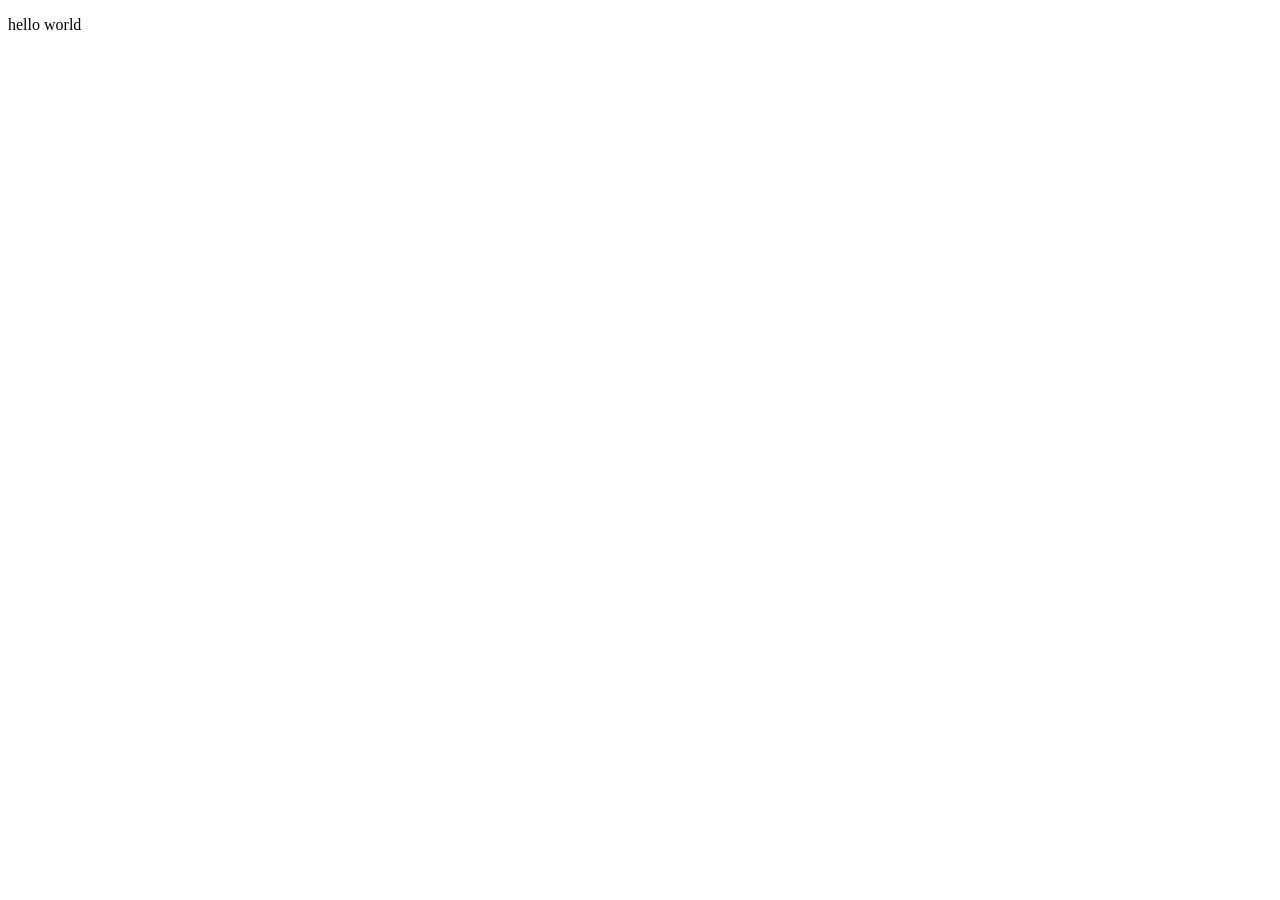
==== index.html @ e9937198 "Create index.html" ====
<!DOCTYPE html>
<html lang="en">
<head>
    <meta charset="UTF-8">
    <meta name="viewport" content="width=, initial-scale=1.0">
    <title>Document</title>
</head>
<body>
    <p>hello world</p>
</body>
</html>
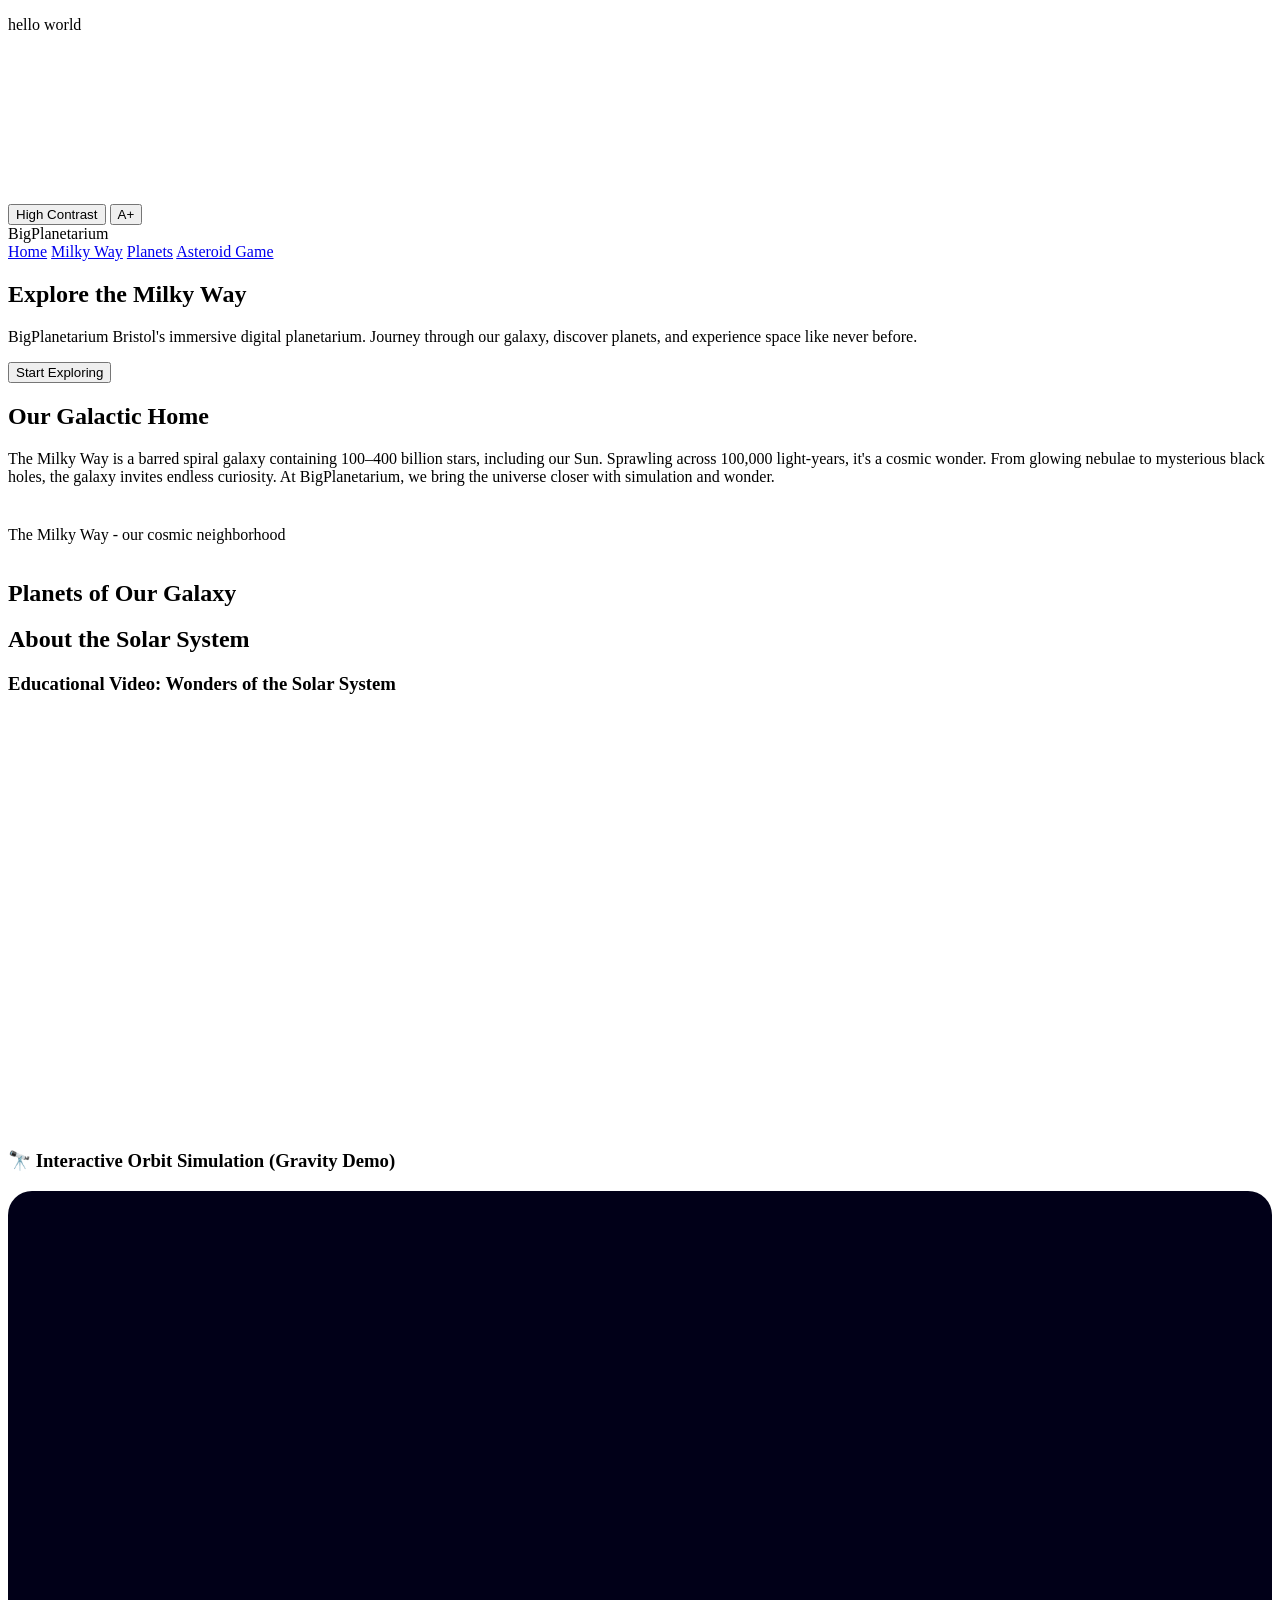
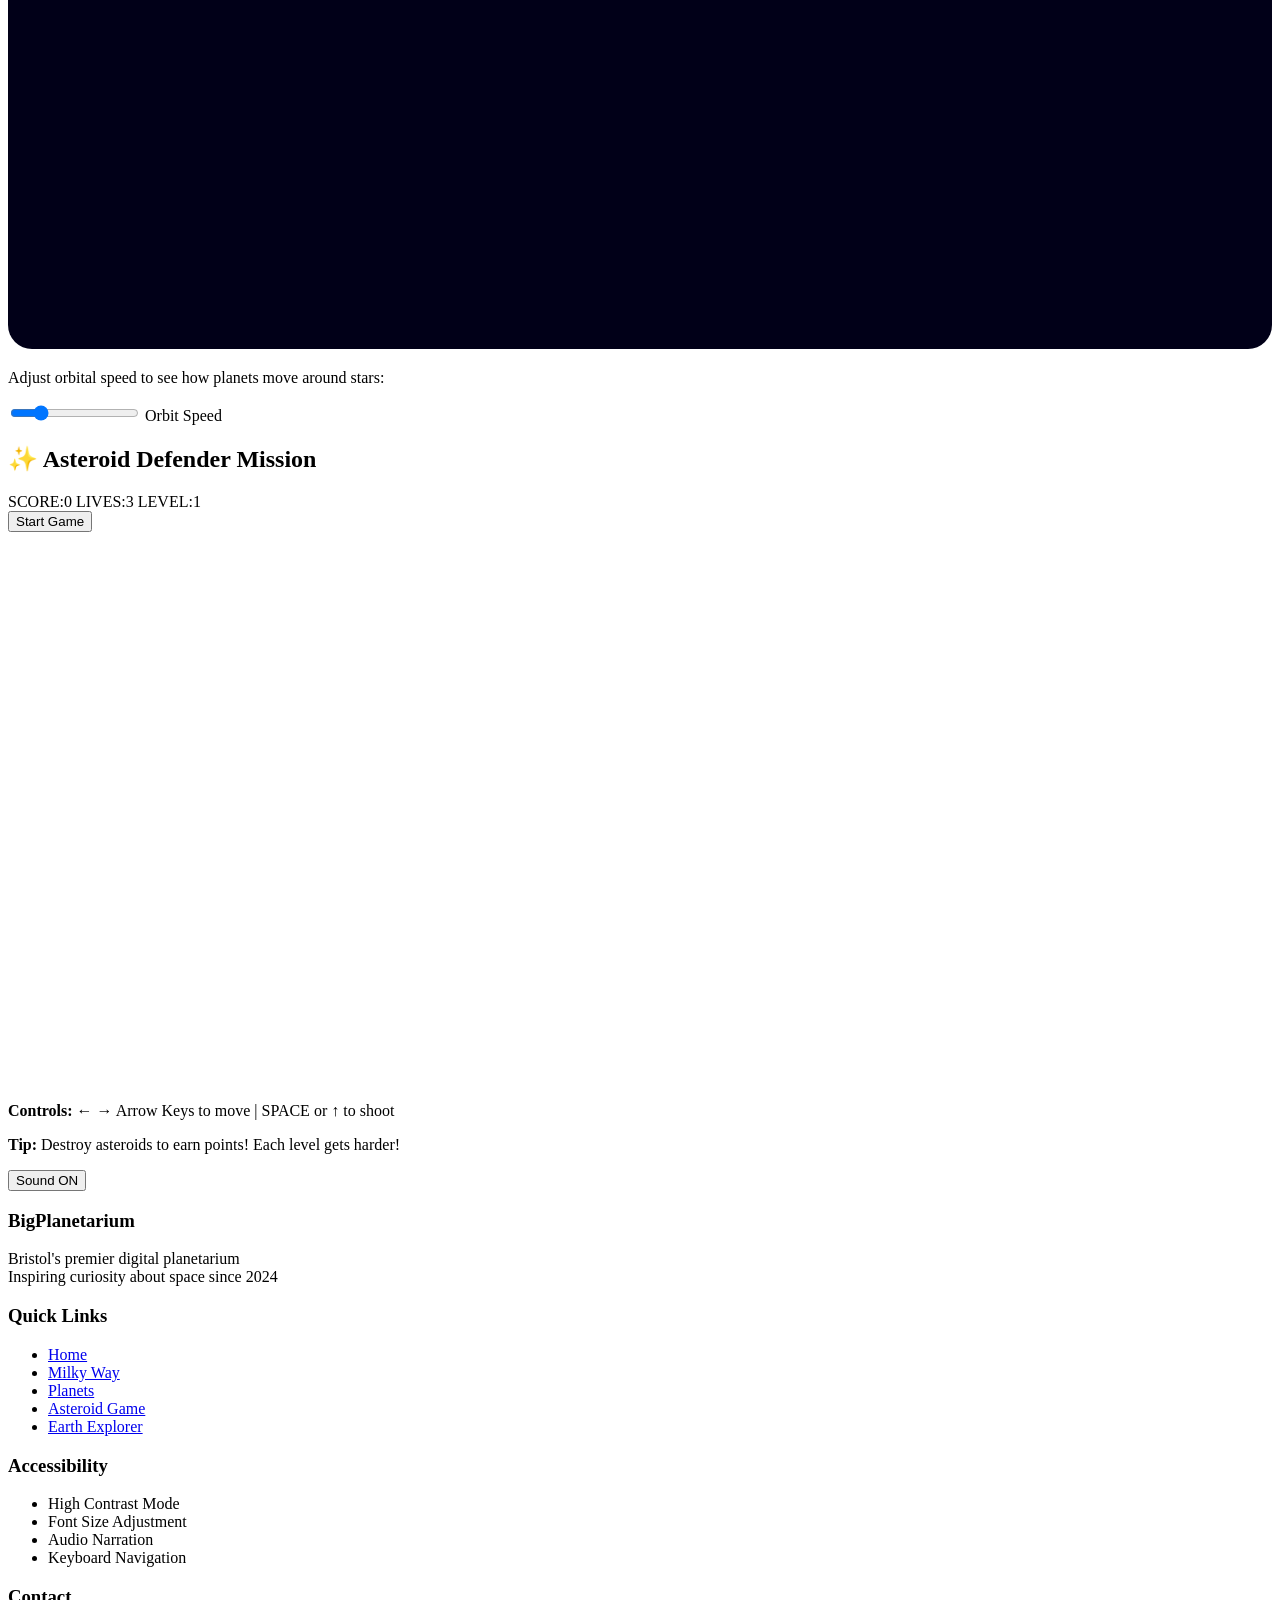
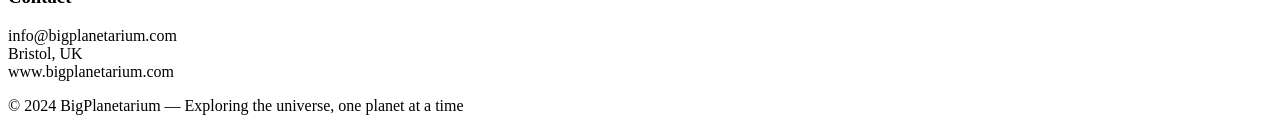
==== commit 6b8feb9e: "HTML" ====
--- a/index.html
+++ b/index.html
@@ -4,8 +4,160 @@
     <meta charset="UTF-8">
     <meta name="viewport" content="width=, initial-scale=1.0">
     <title>Document</title>
+  <meta charset="UTF-8">
+  <meta name="viewport" content="width=device-width, initial-scale=1.0, user-scalable=yes">
+  <title>BigPlanetarium -Explore the Milky Way</title>
+  <meta name="description" content="BigPlanetarium Bristol's interactive digital planetarium. Explore the Milky Way, play asteroid shooter, and discover space.">
+  <link href="https://fonts.googleapis.com/css2?family=Orbitron:wght@400;500;600;700;800;900&family=Exo+2:ital,wght@0,300;0,400;0,500;0,600;0,700;1,400&display=swap" rel="stylesheet">
+  <link rel="stylesheet" href="CSS/style.css">
 </head>
 <body>
     <p>hello world</p>
+
+<canvas id="galaxy-canvas"></canvas>
+
+<!-- Accessibility Toolbar on the top right cornerof the page -->
+<div class="access-toolbar" aria-label="Accessibility controls">
+  <button id="highContrastBtn" aria-label="High contrast mode"> High Contrast</button>
+  <button id="fontSizeBtn" aria-label="Increase font size"> A+</button>
+</div>
+
+<!-- Header of the Website-->
+<header class="main-header">
+  <div class="header-container">
+    <div class="logo-container">
+      <div class="logo-placeholder" id="logoPlaceholder">
+        <!-- Space for your logo PNG -->
+        <img id="logoImage" src="Images/logo.png" alt="BigPlanetarium Logo" onerror="this.style.display='none'; document.getElementById('logoText').style.display='flex'">
+        <div id="logoText" class="logo-text" style="display: none;">
+          <span class="logo-icon"></span>
+          <span class="logo-name">BigPlanetarium</span>
+        </div>
+      </div>
+    </div>
+    <nav class="main-nav">
+      <a href="#hero">Home</a>
+      <a href="#overview">Milky Way</a>
+      <a href="#planets">Planets</a>
+      <a href="#game">Asteroid Game</a>
+    </nav>
+    <div class="mobile-menu-btn" id="mobileMenuBtn">
+      <span></span><span></span><span></span>
+    </div>
+  </div>
+</header>
+
+<div class="container">
+  <!--the Beginning page -->
+  <section class="hero" id="hero">
+    <h1> Explore the Milky Way</h1>
+    <p>BigPlanetarium Bristol's immersive digital planetarium. 
+      Journey through our galaxy, discover planets, and experience space like never before.</p>
+    <button class="btn" id="exploreBtn">Start Exploring</button>
+  </section>
+
+  <!-- detail explaination on the milky way-->
+  <section id="overview">
+    <h2>Our Galactic Home</h2>
+    <div class="info-card">
+      <p>The Milky Way is a barred spiral galaxy containing 100–400 billion stars, including our Sun. 
+        Sprawling across 100,000 light-years, it's a cosmic wonder. 
+        From glowing nebulae to mysterious black holes, the galaxy invites endless curiosity. 
+        At BigPlanetarium, we bring the universe closer with simulation and wonder.</p>
+      <div style="margin-top: 1.5rem; text-align:center;">
+        <!-- Space for Milky Way image -->
+        <div class="milkyway-image-container">
+          <img id="milkywayImage" src="Images/galaxy.gif" alt="Diagram of Milky Way galaxy" style="max-width:100%; border-radius: 20px;" onerror="this.style.display='none'; document.getElementById('milkywayText').style.display='flex'">
+          <div id="milkywayText" class="milkyway-text" style="display: none;">
+            <p>The Milky Way - our cosmic neighborhood</p>
+          </div>
+        </div>
+      </div>
+    </div>
+  </section>
+
+  <!-- the planets section, choose earth to go to the second page -->
+  <section id="planets">
+    <h2> Planets of Our Galaxy</h2>
+    <div class="planets-grid" id="planetsGrid">
+      <!-- all the planet images were inserted in the javascript -->
+    </div>
+  </section>
+
+  <!-- youtube video for the solar system from national geographic -->
+  <section id="media">
+    <h2>About the Solar System</h2>
+    <div class="info-card" style="margin-bottom:2rem;">
+      <h3>Educational Video: Wonders of the Solar System</h3>
+      <iframe width="100%" height="400" src="https://www.youtube.com/embed/libKVRa01L8" title="Space documentary - wonders of solar system" frameborder="0" allow="accelerometer; autoplay; clipboard-write; encrypted-media; gyroscope; picture-in-picture" allowfullscreen style="border-radius: 20px;"></iframe>
+    </div>
+    <div class="info-card">
+      <h3>🔭 Interactive Orbit Simulation (Gravity Demo)</h3>
+      <canvas id="orbitSim" width="500" height="300" style="width:100%; height:auto; background:#010018; border-radius: 24px;"></canvas>
+      <p style="margin-top: 1rem;">Adjust orbital speed to see how planets move around stars:</p>
+      <input type="range" id="orbitSpeed" min="0" max="0.05" step="0.001" value="0.01">
+      <label for="orbitSpeed">Orbit Speed</label>
+    </div>
+  </section>
+
+  <!-- Astroid game on the end of the page-->
+  <section id="game">
+    <h2>✨ Asteroid Defender Mission</h2>
+    <div class="game-container">
+      <div class="game-header">
+        <div class="game-stats">
+          <span> SCORE:<span id="scoreValue">0</span></span>
+          <span> LIVES:<span id="livesValue">3</span></span>
+          <span> LEVEL:<span id="levelValue">1</span></span>
+        </div>
+        <button id="restartGameBtn" class="game-btn">Start Game</button>
+      </div>
+      <canvas id="gameCanvas" width="900" height="550"></canvas>
+      <div class="game-controls">
+        <p><strong>Controls:</strong> ← → Arrow Keys to move | SPACE or ↑ to shoot</p>
+        <p><strong>Tip:</strong> Destroy asteroids to earn points! Each level gets harder!</p>
+      </div>
+      <button id="muteSound" class="btn mute-btn"> Sound ON</button>
+    </div>
+  </section>
+
+  <!-- Footer -->
+  <footer class="main-footer">
+    <div class="footer-content">
+      <div class="footer-section">
+        <h3>BigPlanetarium</h3>
+        <p>Bristol's premier digital planetarium<br>Inspiring curiosity about space since 2024</p>
+      </div>
+      <div class="footer-section">
+        <h3>Quick Links</h3>
+        <ul>
+          <li><a href="#hero">Home</a></li>
+          <li><a href="#overview">Milky Way</a></li>
+          <li><a href="#planets">Planets</a></li>
+          <li><a href="#game">Asteroid Game</a></li>
+          <li><a href="earth.html">Earth Explorer</a></li>
+        </ul>
+      </div>
+      <div class="footer-section">
+        <h3>Accessibility</h3>
+        <ul>
+          <li>High Contrast Mode</li>
+          <li>Font Size Adjustment</li>
+          <li>Audio Narration</li>
+          <li>Keyboard Navigation</li>
+        </ul>
+      </div>
+      <div class="footer-section">
+        <h3>Contact</h3>
+        <p> info@bigplanetarium.com<br> Bristol, UK<br> www.bigplanetarium.com</p>
+      </div>
+    </div>
+    <div class="footer-bottom">
+      <p>&copy; 2024 BigPlanetarium — Exploring the universe, one planet at a time</p>
+    </div>
+  </footer>
+</div>
+
+<script src="JAVASCRIPT/java.js"></script>
 </body>
 </html>
